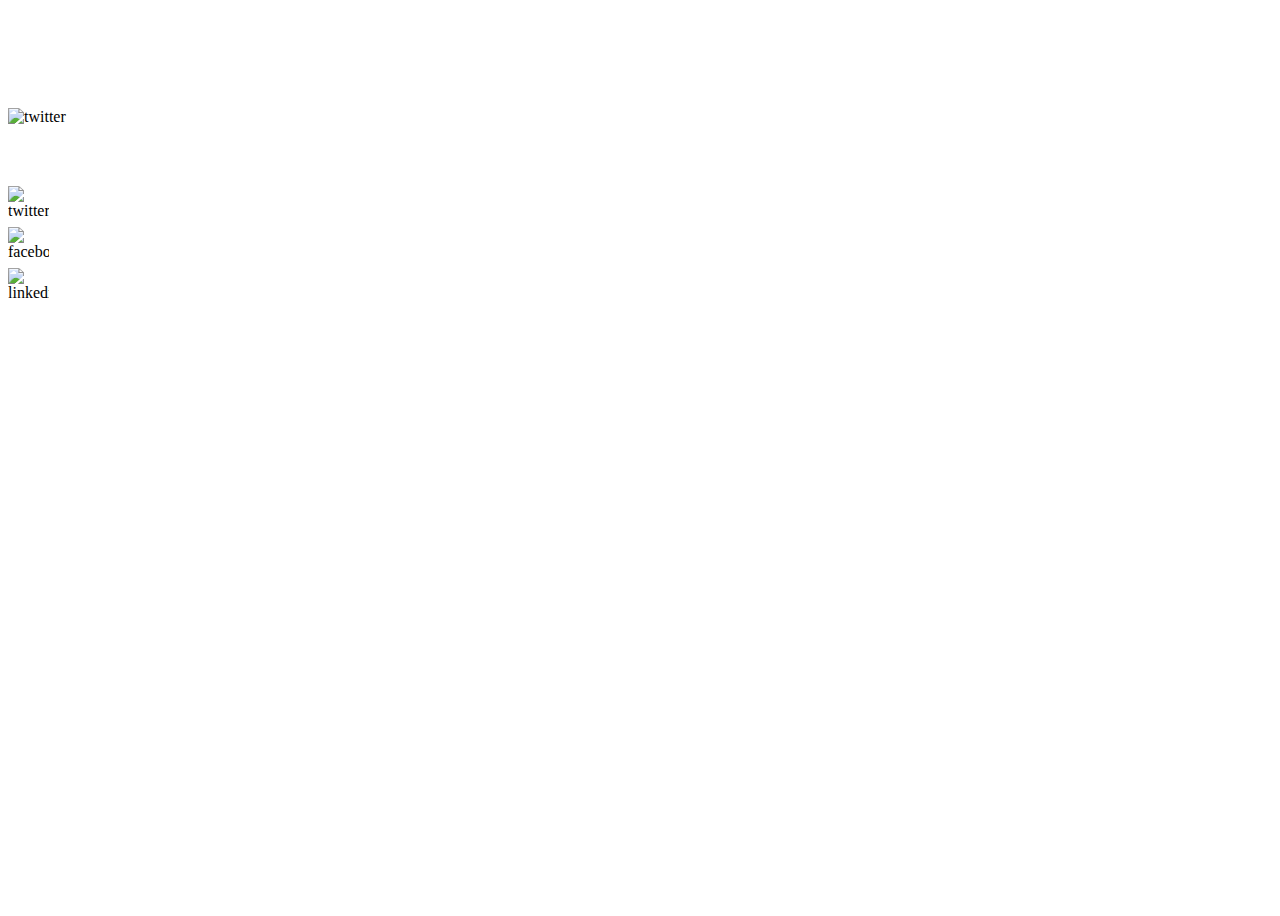
==== index.html @ 14d8bcaf "Fixed" ====
<!DOCTYPE html>
<html lang="en">
<head>
    <meta charset="UTF-8">
    <meta http-equiv="X-UA-Compatible" content="IE=edge">
    <meta name="viewport" content="width=device-width, initial-scale=1.0">
    <title> Figmaland </title>
    <link rel="shortcut icon" href="https://placekitten.com/96/139" type="image/x-icon">
    <style>
        header {
            display: flex; 
            flex-direction: column;
            justify-content: space-between;
            box-sizing: border-box;
            height: 100vh;
            background-image: url(img/background_header.png);
            background-position: center;
            background-repeat: no-repeat;
            background-size: cover;
        }
        

        .header__top {
            display: flex;
            justify-content: space-between;
        }

        .header_left {
            color: white;
            display: inline-block;
            width: 63px;
            height: 48px;
            padding: 10px;
            gap: 10px;
        }
        .header_right {
            display:flex;
            justify-content: space-between;
            width: 40.99px;
            height: 40.99px;
        }
       
        .header_center {
            display:flex;
            justify-content: space-between;
            width: 206px;
            height: 78px;
        }

        .header_title {
            color: white;
        }
    </style>
</head>
<body>
    <header class="header">
        <div class="header_top">
        <nav>
            <ol>
                <li class="header_left"><a>Home</a></li>
                <li class="header_left"><a>Product</a></li>
                <li class="header_left"><a>Pricing</a></li>
                <li class="header_left"><a>About</a></li>
                <li class="header_left"><a>Contact</a></li>
            </ol>
        </nav>  

            <img class="header_center" src="img/logo_center.png" alt="twitter">

            <img class="header_right" src="img/twitter.png" alt="twitter">
            <img class="header_right" src="img/facebook.png" alt="facebook">
            <img class="header_right" src="img/linkedin.png" alt="linkedin">
        </div>
            <h1 class="header_title">The best products <br> start with Figma</h1>

       
            
    </header>
</body>
</html>
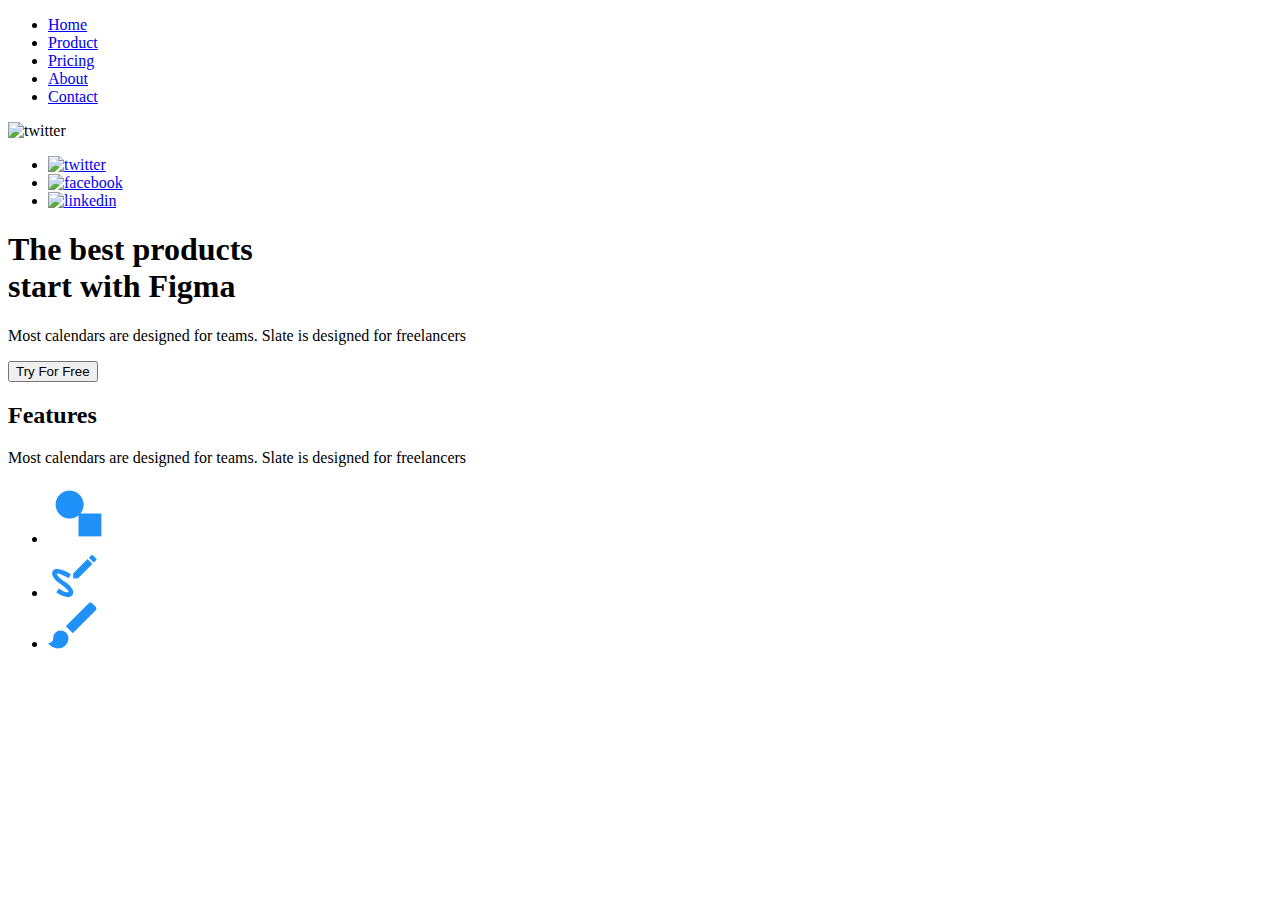
==== commit d0890366: "Delete CSS" ====
--- a/index.html
+++ b/index.html
@@ -4,77 +4,51 @@
     <meta charset="UTF-8">
     <meta http-equiv="X-UA-Compatible" content="IE=edge">
     <meta name="viewport" content="width=device-width, initial-scale=1.0">
-    <title> Figmaland </title>
+    <title>Figmaland</title>
     <link rel="shortcut icon" href="https://placekitten.com/96/139" type="image/x-icon">
-    <style>
-        header {
-            display: flex; 
-            flex-direction: column;
-            justify-content: space-between;
-            box-sizing: border-box;
-            height: 100vh;
-            background-image: url(img/background_header.png);
-            background-position: center;
-            background-repeat: no-repeat;
-            background-size: cover;
-        }
-        
+</head>
 
-        .header__top {
-            display: flex;
-            justify-content: space-between;
-        }
-
-        .header_left {
-            color: white;
-            display: inline-block;
-            width: 63px;
-            height: 48px;
-            padding: 10px;
-            gap: 10px;
-        }
-        .header_right {
-            display:flex;
-            justify-content: space-between;
-            width: 40.99px;
-            height: 40.99px;
-        }
-       
-        .header_center {
-            display:flex;
-            justify-content: space-between;
-            width: 206px;
-            height: 78px;
-        }
-
-        .header_title {
-            color: white;
-        }
-    </style>
-</head>
 <body>
-    <header class="header">
-        <div class="header_top">
+    <header>
+        <div>
         <nav>
-            <ol>
-                <li class="header_left"><a>Home</a></li>
-                <li class="header_left"><a>Product</a></li>
-                <li class="header_left"><a>Pricing</a></li>
-                <li class="header_left"><a>About</a></li>
-                <li class="header_left"><a>Contact</a></li>
-            </ol>
+            <ul>
+                <li><a href="#">Home</a></li>
+                <li><a href="#">Product</a></li>
+                <li><a href="#">Pricing</a></li>
+                <li><a href="#">About</a></li>
+                <li><a href="#">Contact</a></li>
+            </ul>
         </nav>  
 
-            <img class="header_center" src="img/logo_center.png" alt="twitter">
+            <img src="img/logo_center.png" alt="twitter">
+        <nav>
+            <ul>
+                <li><a href="#"><img src="img/twitter.png" alt="twitter"> </a></li>
+                <li><a href="#"><img src="img/facebook.png" alt="facebook"> </a></li>
+                <li><a href="#"><img src="img/linkedin.png" alt="linkedin"> </a></li>
+            </ul>
+        </nav>
+        </div>
 
-            <img class="header_right" src="img/twitter.png" alt="twitter">
-            <img class="header_right" src="img/facebook.png" alt="facebook">
-            <img class="header_right" src="img/linkedin.png" alt="linkedin">
+        <h1>The best products <br> start with Figma</h1>
+        <p>Most calendars are designed for teams. Slate is designed for freelancers</p>
+        
+        <button> Try For Free </button>
+
+        <h2>Features</h2>
+        <p>Most calendars are designed for teams. Slate is designed for freelancers</p>
+
+        <div>
+            <nav>
+                <ul>
+                    <li><img src="img/features/opentype.png" alt="OpenType"</li>
+                    <li><img src="img/features/design.png" alt="Design"></li>
+                    <li><img src="img/features/fastest.png" alt="Fastest"></li>
+                </ul>
+            </nav>
         </div>
-            <h1 class="header_title">The best products <br> start with Figma</h1>
-
-       
-            
+                     
     </header>
 </body>
-</html>+</html>
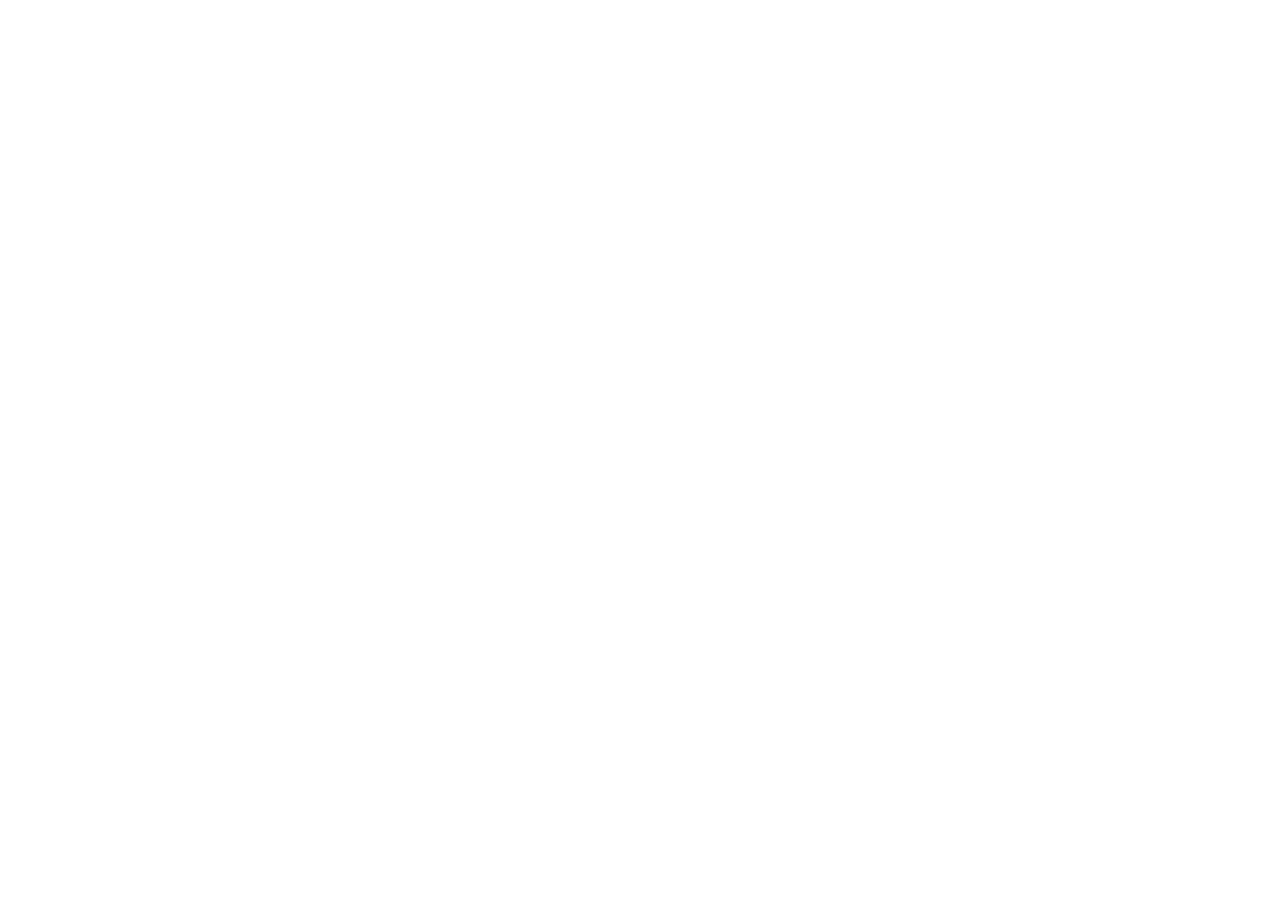
==== commit 3148637e: "Add partials" ====
--- a/index.html
+++ b/index.html
@@ -1,54 +1,29 @@
 <!DOCTYPE html>
 <html lang="en">
+
 <head>
     <meta charset="UTF-8">
     <meta http-equiv="X-UA-Compatible" content="IE=edge">
     <meta name="viewport" content="width=device-width, initial-scale=1.0">
     <title>Figmaland</title>
-    <link rel="shortcut icon" href="https://placekitten.com/96/139" type="image/x-icon">
+    <link rel="shortcut icon" href="https://www.goodhousekeeping.com/life/g39478025/nature-quotes/" type="image/x-icon">
 </head>
 
 <body>
     <header>
-        <div>
-        <nav>
-            <ul>
-                <li><a href="#">Home</a></li>
-                <li><a href="#">Product</a></li>
-                <li><a href="#">Pricing</a></li>
-                <li><a href="#">About</a></li>
-                <li><a href="#">Contact</a></li>
-            </ul>
-        </nav>  
+        <div data-include="partials/header.partial.html"></div>
+    </header>
+    <main>
+        <section data-include="partials/main.features.partial.html"></section>
+        <section data-include="partials/main.partners.partial.html"></section>
+        <section data-include="partials/main.testimonials.partial.html"></section>
+        <section data-include="partials/main.pricing.partial.html"></section>
+        <section data-include="partials/main.contact-us.partial.html"></section>
+    </main>
+    <footer>
+        <div data-include="partials/footer.partial.html"></div>
+    </footer>
+    <script src="https://unpkg.com/html-data-include@3.3.3/html-data-include.js"></script>
+</body>
 
-            <img src="img/logo_center.png" alt="twitter">
-        <nav>
-            <ul>
-                <li><a href="#"><img src="img/twitter.png" alt="twitter"> </a></li>
-                <li><a href="#"><img src="img/facebook.png" alt="facebook"> </a></li>
-                <li><a href="#"><img src="img/linkedin.png" alt="linkedin"> </a></li>
-            </ul>
-        </nav>
-        </div>
-
-        <h1>The best products <br> start with Figma</h1>
-        <p>Most calendars are designed for teams. Slate is designed for freelancers</p>
-        
-        <button> Try For Free </button>
-
-        <h2>Features</h2>
-        <p>Most calendars are designed for teams. Slate is designed for freelancers</p>
-
-        <div>
-            <nav>
-                <ul>
-                    <li><img src="img/features/opentype.png" alt="OpenType"</li>
-                    <li><img src="img/features/design.png" alt="Design"></li>
-                    <li><img src="img/features/fastest.png" alt="Fastest"></li>
-                </ul>
-            </nav>
-        </div>
-                     
-    </header>
-</body>
-</html>
+</html>